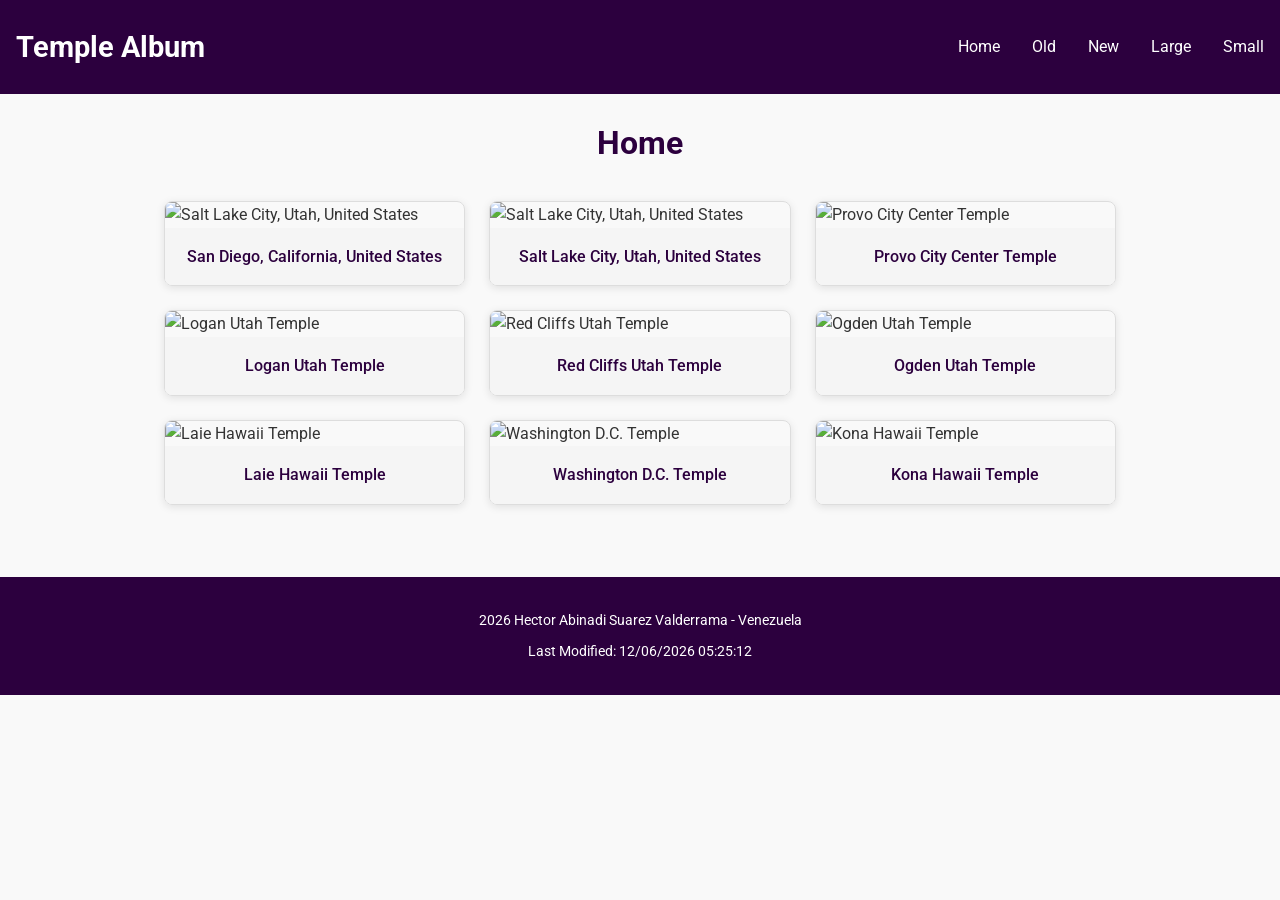
==== temples.html @ 4bd12839 "W02 Assignment: Picture Album" ====
<!DOCTYPE html>
<html lang="en">

<head>
    <meta charset="UTF-8">
    <meta name="viewport" content="width=device-width, initial-scale=1.0">
    <title>WDD 131 - Temple Album - Hector Abinadi Suarez Valderrama</title>
    <meta name="description" content="A responsive temple album showcasing LDS temples from around the world.">
    <meta name="author" content="Hector Abinadi Suarez Valderrama">
    <link rel="preconnect" href="https://fonts.googleapis.com">
    <link rel="preconnect" href="https://fonts.gstatic.com" crossorigin>
    <link href="https://fonts.googleapis.com/css2?family=Roboto:wght@400;500;700&display=swap" rel="stylesheet">
    <link rel="stylesheet" href="styles/temples.css">
    <link rel="stylesheet" href="styles/temples-large.css">
    <script src="scripts/temples.js" defer></script>
</head>

<body>
    <header>
        <h1>Temple Album</h1>
        <button id="menu-toggle" class="hamburger">☰</button>
        <nav id="navbar">
            <ul>
                <li><a href="#home">Home</a></li>
                <li><a href="#old">Old</a></li>
                <li><a href="#new">New</a></li>
                <li><a href="#large">Large</a></li>
                <li><a href="#small">Small</a></li>
            </ul>
        </nav>
    </header>

    <main>
        <h1>Home</h1>
        <div class="gallery">
            <figure>
                <img src="https://www.churchofjesuschrist.org/imgs/9fc6d53550ed3243fb8eca9ebceb284d4865e7db/full/640%2C/0/default" alt="Salt Lake City, Utah, United States">
                <figcaption>San Diego, California, United States</figcaption>
            </figure>
            <figure>
                <img src="https://www.churchofjesuschrist.org/imgs/64de5983126b11eca393eeeeac1e50dfc2db6c7e/full/640%2C/0/default" alt="Salt Lake City, Utah, United States">
                <figcaption>Salt Lake City, Utah, United States</figcaption>
            </figure>
            <figure>
                <img src="https://www.churchofjesuschrist.org/imgs/e97d43cdfab131f3ffac633cd7c952de861d51c8/full/640%2C/0/default" alt="Provo City Center Temple">
                <figcaption>Provo City Center Temple</figcaption>
            </figure>
            <figure>
                <img src="https://www.churchofjesuschrist.org/imgs/54ac3388abacb11ef04678697a2fc2b6aa0ac4f5/full/640%2C/0/default" alt="Logan Utah Temple">
                <figcaption>Logan Utah Temple</figcaption>
            </figure>
            <figure>
                <img src="https://www.churchofjesuschrist.org/imgs/5cd5c361840511ee9868eeeeac1e77f1c174272f/full/640%2C/0/default" alt="Red Cliffs Utah Temple">
                <figcaption>Red Cliffs Utah Temple</figcaption>
            </figure>
            <figure>
                <img src="https://www.churchofjesuschrist.org/imgs/b001df653b3ca0c2dd39002cabb240b275025cf5/full/640%2C/0/default" alt="Ogden Utah Temple">
                <figcaption>Ogden Utah Temple</figcaption>
            </figure>
            <figure>
                <img src="https://www.churchofjesuschrist.org/imgs/809f567ccf240d2f1c8e457e8c81fbd94ef96759/full/640%2C/0/default" alt="Laie Hawaii Temple">
                <figcaption>Laie Hawaii Temple</figcaption>
            </figure>
            <figure>
                <img src="https://churchofjesuschrist.org/imgs/9bbc2a18ee4b11eb90efeeeeac1e68824aabff60/full/640%2C/0/default" alt="Washington D.C. Temple">
                <figcaption>Washington D.C. Temple</figcaption>
            </figure>
            <figure>
                <img src="https://www.churchofjesuschrist.org/imgs/08n66s35x5b4tizhvl4n2549v6chimqntkwl5a57/full/640%2C/0/default" alt="Kona Hawaii Temple">
                <figcaption>Kona Hawaii Temple</figcaption>
            </figure>
        </div>
    </main>

    <footer>
        <p><span id="currentyear"></span> Hector Abinadi Suarez Valderrama - Venezuela</p>
        <p>Last Modified: <span id="lastModified"></span></p>
    </footer>
</body>

</html>
---- styles/temples.css ----
* {
    margin: 0;
    padding: 0;
    box-sizing: border-box;
}

body {
    font-family: 'Roboto', sans-serif;
    line-height: 1.6;
    color: #333;
    background-color: #f9f9f9;
}

header {
    background-color: #2c003e;
    /* TODO: Choose your own color */
    color: white;
    padding: 1.5rem 1rem;
    display: flex;
    justify-content: space-between;
    align-items: center;
}

header h1 {
    font-size: 1.8rem;
    margin: 0;
}

.hamburger {
    background: none;
    border: none;
    color: white;
    font-size: 1.5rem;
    cursor: pointer;
}

nav {
    display: none;
    position: absolute;
    top: 60px;
    left: 0;
    right: 0;
    background-color: #2c003e;
    flex-direction: column;
    width: 100%;
}

nav.active {
    display: flex;
}

nav ul {
    list-style: none;
    width: 100%;
}

nav li {
    padding: 1rem;
    border-bottom: 1px solid #444;
}

nav a {
    color: white;
    text-decoration: none;
    display: block;
}

nav a:hover {
    background-color: #444;
}

main {
    max-width: 1000px;
    margin: 0 auto;
    padding: 1.5rem;
}

main h1 {
    text-align: center;
    margin-bottom: 2rem;
    color: #2c003e;
}

.gallery {
    display: grid;
    grid-template-columns: 1fr;
    gap: 1.5rem;
}

figure {
    border: 1px solid #ddd;
    border-radius: 8px;
    overflow: hidden;
    box-shadow: 0 2px 8px rgba(0, 0, 0, 0.1);
}

figure img {
    width: 100%;
    height: auto;
    display: block;
}

figcaption {
    padding: 1rem;
    background-color: #f5f5f5;
    text-align: center;
    color: #2c003e;
    font-weight: 500;
}

footer {
    background-color: #2c003e;
    color: white;
    text-align: center;
    padding: 1.5rem;
    margin-top: 3rem;
    font-size: 0.9rem;
}

footer p {
    margin: 0.5rem 0;
}
---- styles/temples-large.css ----
/* Medium screens: 2 columns */
@media (min-width: 600px) {
    .hamburger {
        display: none;
    }

    nav {
        display: flex !important;
        position: static;
        background-color: transparent;
        flex-direction: row;
        width: auto;
    }

    nav ul {
        display: flex;
        justify-content: space-around;
        gap: 2rem;
        width: 100%;
    }

    nav li {
        padding: 0;
        border: none;
    }

    /* 2 columns on medium screens */
    .gallery {
        grid-template-columns: repeat(2, 1fr);
    }
}

/* Large screens: 3 columns */
@media (min-width: 1000px) {

    /* 3 columns on large screens */
    .gallery {
        grid-template-columns: repeat(3, 1fr);
    }
}
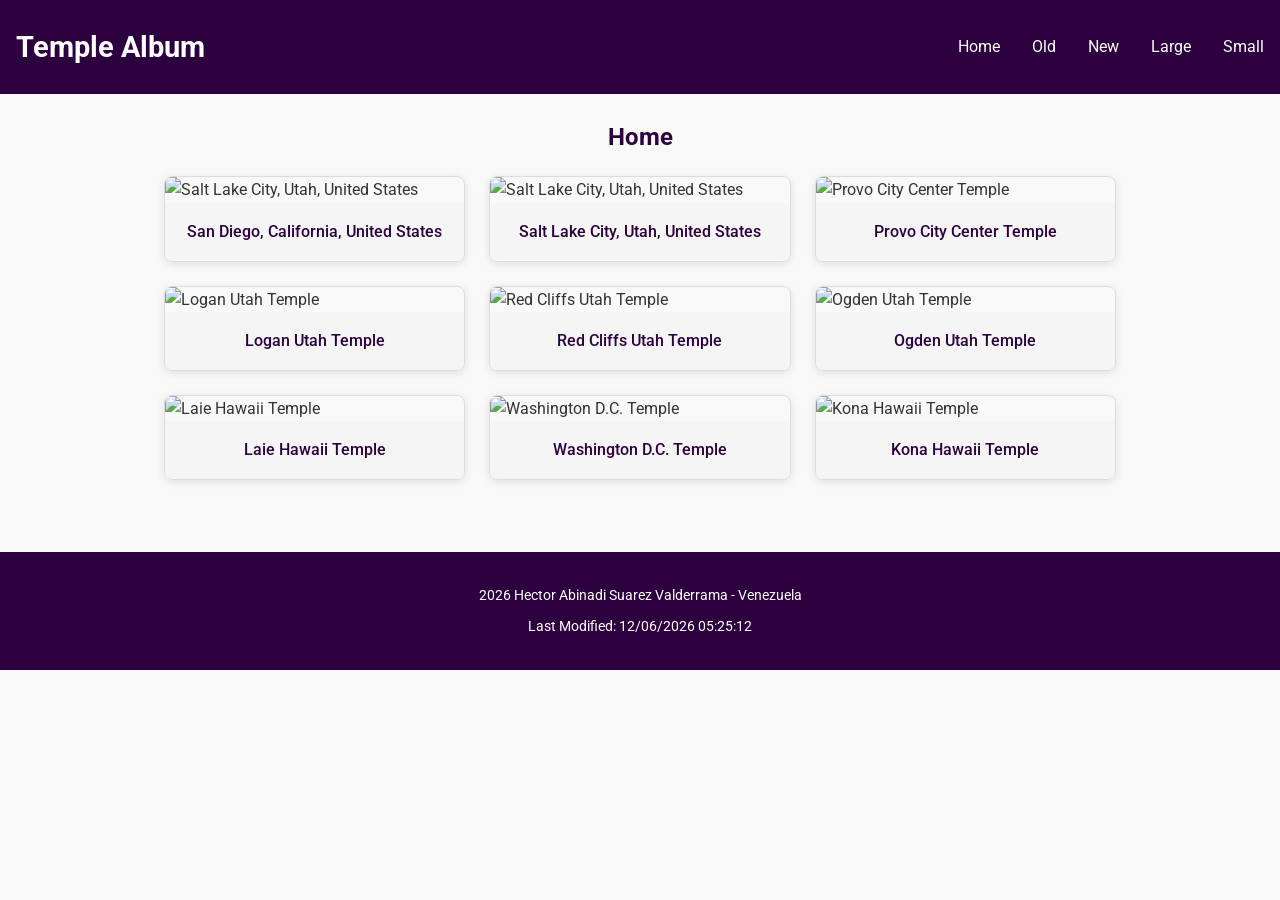
==== commit e3a1442f: "W02 Assignment: Picture Album" ====
--- a/temples.html
+++ b/temples.html
@@ -31,7 +31,7 @@
     </header>
 
     <main>
-        <h1>Home</h1>
+        <h2>Home</h2>
         <div class="gallery">
             <figure>
                 <img src="https://www.churchofjesuschrist.org/imgs/9fc6d53550ed3243fb8eca9ebceb284d4865e7db/full/640%2C/0/default" alt="Salt Lake City, Utah, United States">
--- a/styles/temples.css
+++ b/styles/temples.css
@@ -23,6 +23,14 @@
 
 header h1 {
     font-size: 1.8rem;
+    margin: 0;
+}
+
+h2 {
+    color: #2c003e;
+    font-size: 1.5rem;
+    text-align: center;
+    padding-bottom: 20px;
     margin: 0;
 }
 
